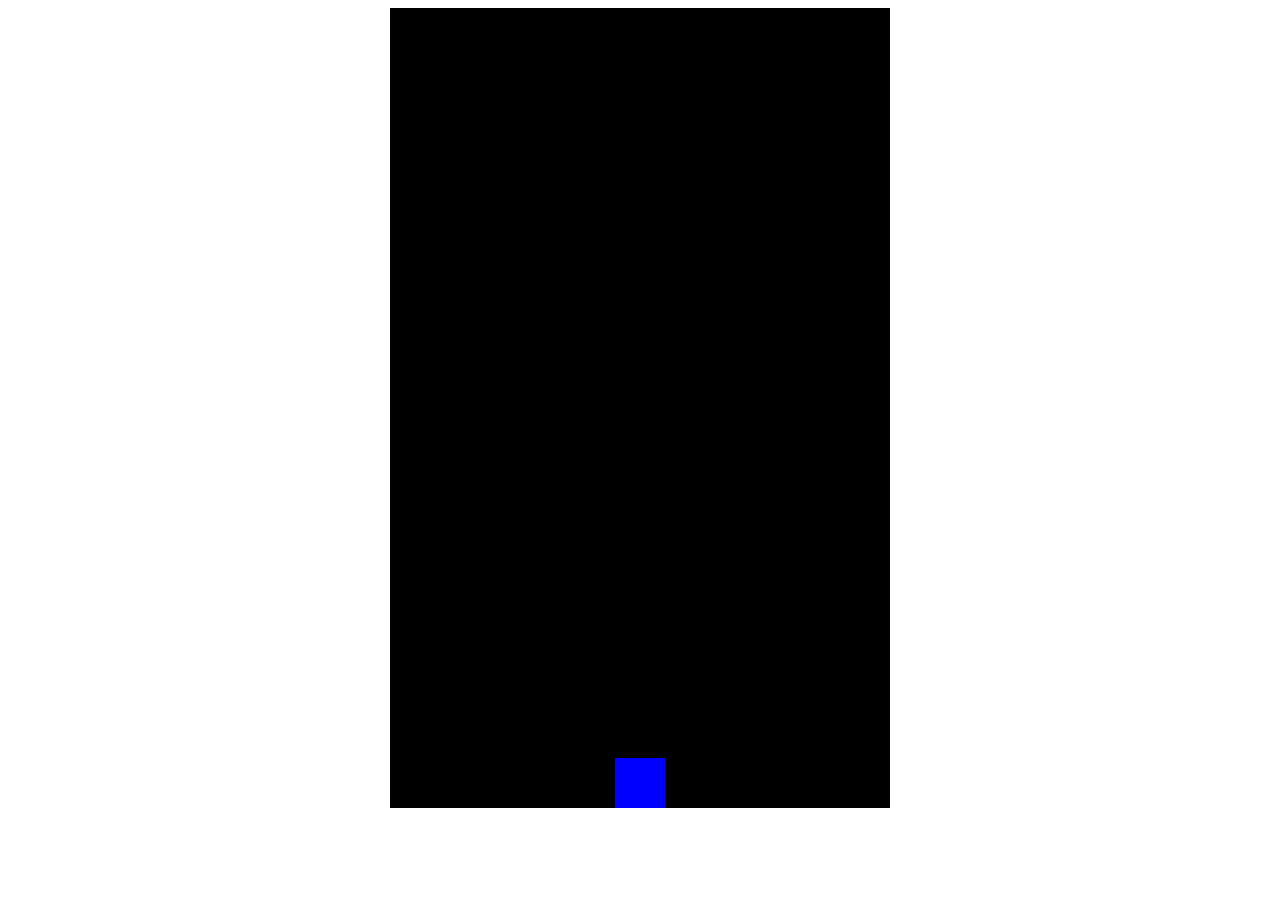
==== Code/index.html @ 8f130641 "Player and Board inserted" ====
<!DOCTYPE html>
<html lang="en">
<head>
    <meta charset="UTF-8">
    <meta name="viewport" content="width=device-width, initial-scale=1.0">
    <title>MrJump</title>
    <link rel="stylesheet" href="style.css">
    <script src="script.js" defer type="module"></script>
</head>
<body>
    <main id="board">
    </main>
</body>
</html>
---- Code/style.css ----
#board{
    width: 500px;
    height: 800px;
    position: relative;
    background-color: black;
    margin: auto;
}
#player{
    width: 50px;
    height: 50px;
    position: absolute;
    background-color: blue;
}
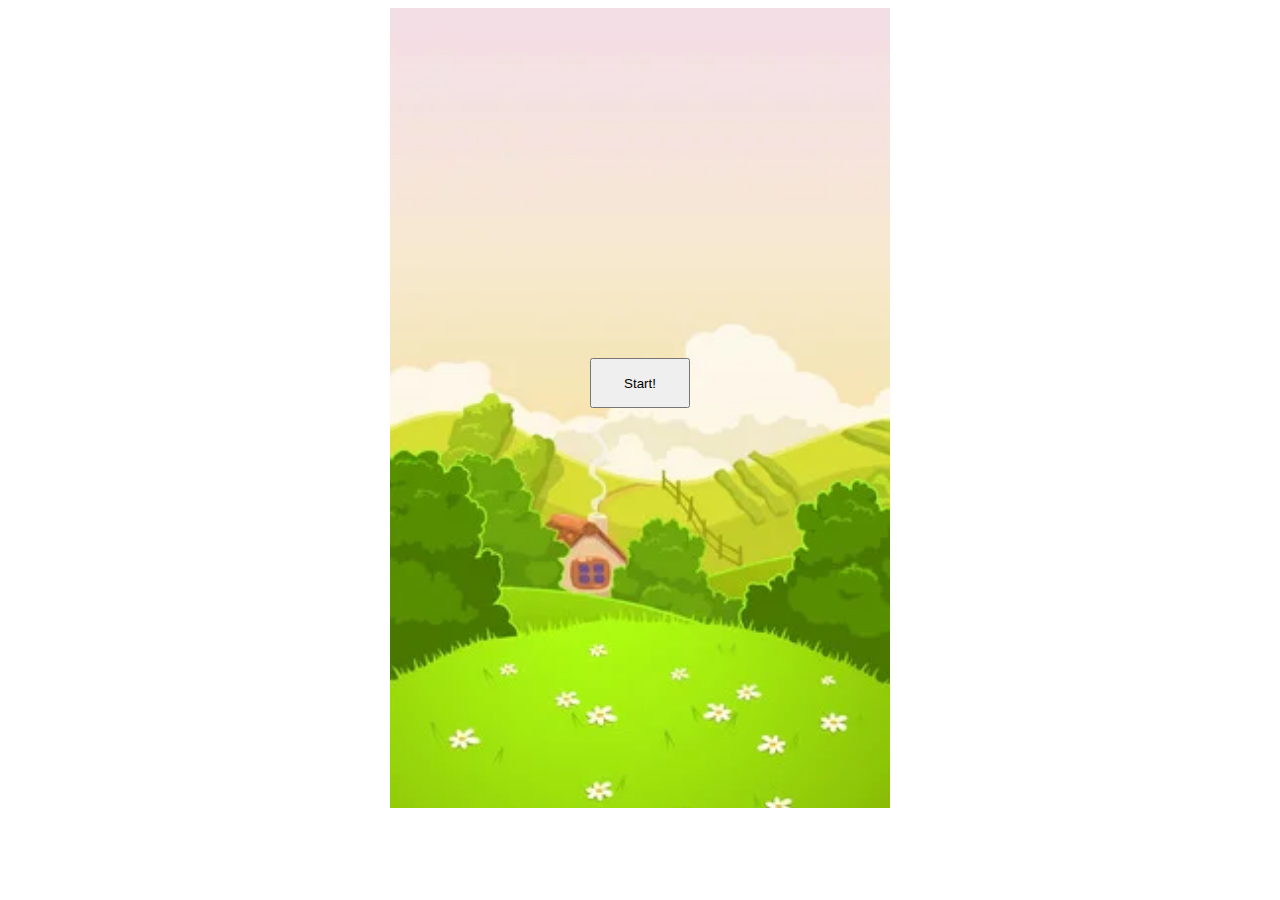
==== commit 6e9c85fd: "Start menu" ====
--- a/Code/index.html
+++ b/Code/index.html
@@ -9,6 +9,9 @@
 </head>
 <body>
     <main id="board">
+        <div id="pantalla-inicial">
+            <button id="start">Start!</button>
+        </div>
     </main>
 </body>
 </html>--- a/Code/style.css
+++ b/Code/style.css
@@ -10,4 +10,23 @@
     height: 50px;
     position: absolute;
     background-color: blue;
+}
+
+.platform{
+    width: 100px;
+    height: 25px;
+    background-color: red ;
+    position: absolute;
+}
+#pantalla-inicial{
+    width: 500px;
+    height: 800px;
+    background-image: url("images/44524779-cartoon-paisaje-país-naturaleza-formato-vertical-móvil-tamaño-de-la-pantalla.webp");
+    background-size:cover;
+    background-repeat: no-repeat;
+}
+#start{
+    width: 100px;
+    height: 50px;
+    margin : 350px 0 0 200px 
 }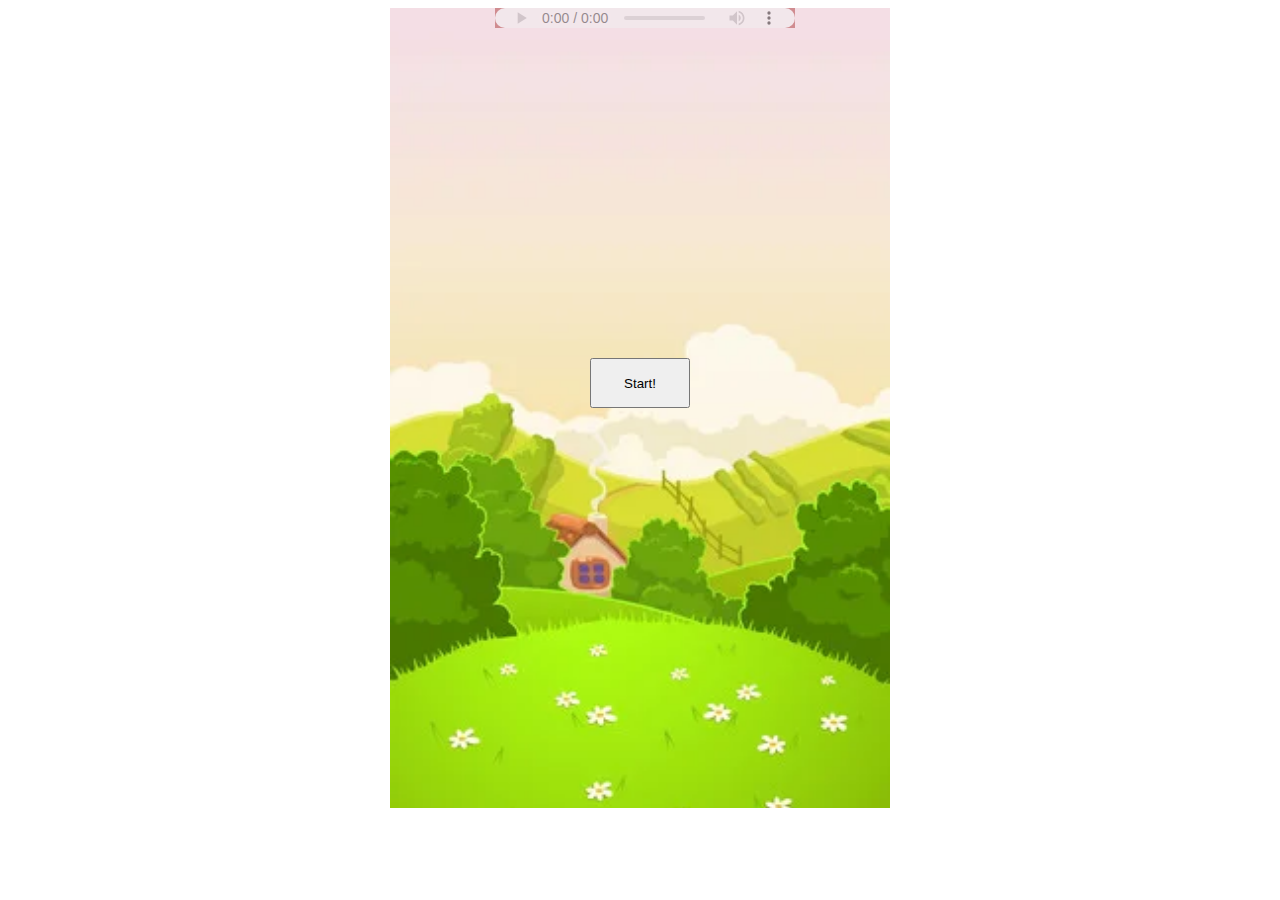
==== commit dadb79b7: "music in progress" ====
--- a/Code/index.html
+++ b/Code/index.html
@@ -8,10 +8,18 @@
     <script src="script.js" defer type="module"></script>
 </head>
 <body>
+
+    
     <main id="board">
+        <audio id="music" controls autoplay>
+            <source src="music/music in game.mp3" type="audio/mp3">
+            
+        </audio>
         <div id="pantalla-inicial">
             <button id="start">Start!</button>
+            
         </div>
+        
     </main>
 </body>
 </html>--- a/Code/style.css
+++ b/Code/style.css
@@ -2,20 +2,26 @@
     width: 500px;
     height: 800px;
     position: relative;
-    background-color: black;
+    background-image: url("images/537376c3abe34a9a9426bfbb1bb77387.gif") ;
+    background-size: cover;
+    background-repeat: no-repeat;
     margin: auto;
 }
 #player{
     width: 50px;
     height: 50px;
     position: absolute;
-    background-color: blue;
+    background-image: url("images/d6vpunv-31251b65-1bae-4106-845d-94839c043f8a.png");
+    background-size: cover;
+    background-repeat: no-repeat;
 }
 
 .platform{
     width: 100px;
     height: 25px;
-    background-color: red ;
+    background-image: url("images/image.png");
+    background-size: cover;
+    background-repeat: no-repeat;
     position: absolute;
 }
 #pantalla-inicial{
@@ -29,4 +35,47 @@
     width: 100px;
     height: 50px;
     margin : 350px 0 0 200px 
+}
+#game-over{
+    width: 500px;
+    height: 800px;
+    background-image: url("images/HD-wallpaper-game-over-2-3d-art-black-effect-glitch-glitchart-pink-white.jpg");
+    background-size:cover;
+    background-repeat: no-repeat;
+}
+#reset-button{
+    width: 100px;
+    height: 50px;
+    margin : 350px 0 0 200px 
+}
+
+#score-board{
+    position: absolute;
+   
+    width: 100px;
+    height: 50px;
+    margin: 25px 0 0 400px;
+    text-align: center;
+}
+
+#score-game-over{
+    color: rgb(235, 13, 13);
+    font-size: 350%;
+    text-align: center;
+    width: 190px;
+    margin : 20px 0 0 150px;
+    position: absolute;
+    
+    padding-top: 50px;
+
+}
+
+#music{
+    position:absolute;
+    margin-left: 21%;
+    background-color: brown ;
+    opacity: 45%;
+    height: 20px;
+    
+    
 }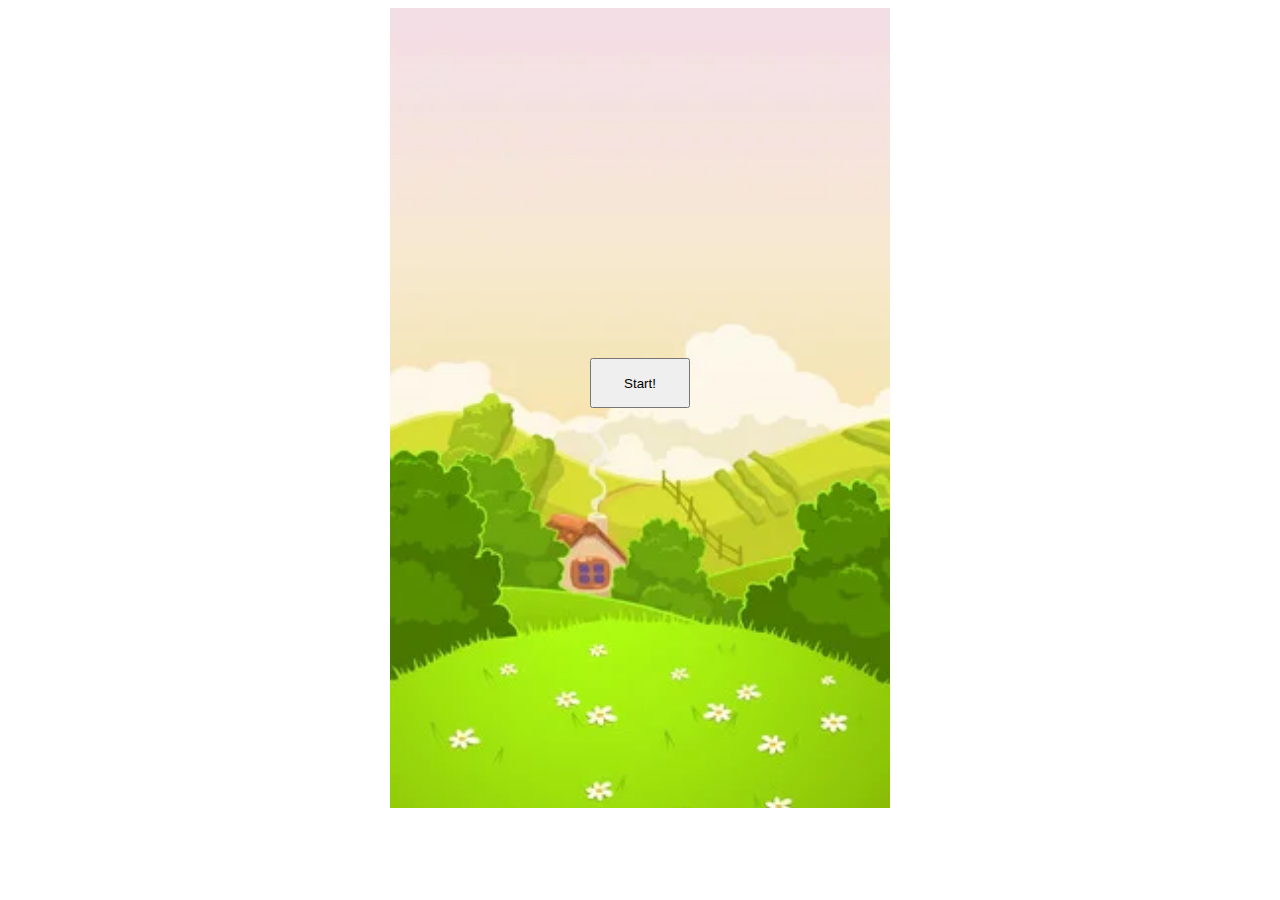
==== commit ceb138ad: "add sound effect and music start, in game and game over" ====
--- a/Code/index.html
+++ b/Code/index.html
@@ -11,10 +11,7 @@
 
     
     <main id="board">
-        <audio id="music" controls autoplay>
-            <source src="music/music in game.mp3" type="audio/mp3">
-            
-        </audio>
+        
         <div id="pantalla-inicial">
             <button id="start">Start!</button>
             
--- a/Code/style.css
+++ b/Code/style.css
@@ -70,12 +70,3 @@
 
 }
 
-#music{
-    position:absolute;
-    margin-left: 21%;
-    background-color: brown ;
-    opacity: 45%;
-    height: 20px;
-    
-    
-}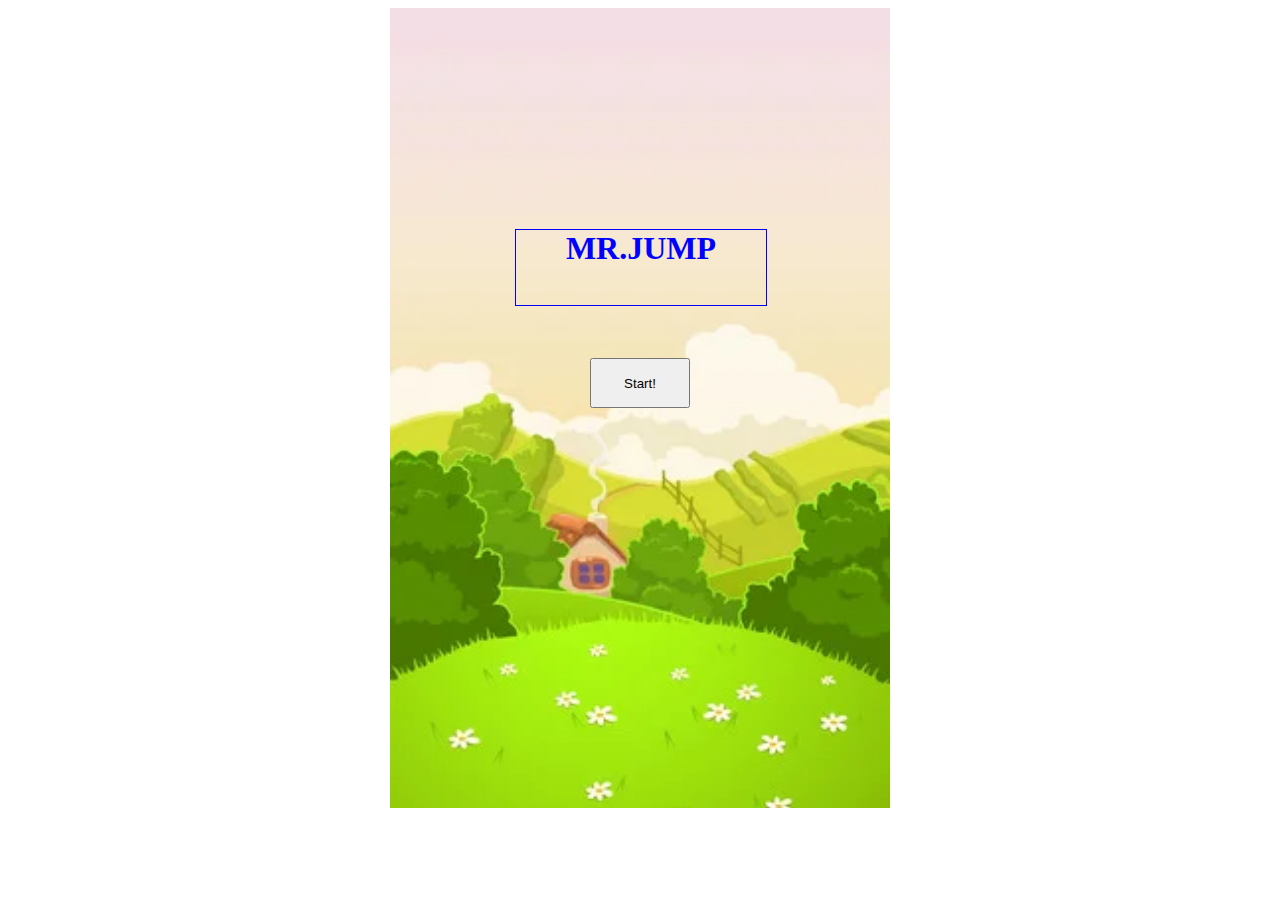
==== commit 1d866042: "smaller platforms, styling in prog" ====
--- a/Code/index.html
+++ b/Code/index.html
@@ -13,8 +13,8 @@
     <main id="board">
         
         <div id="pantalla-inicial">
-            <button id="start">Start!</button>
-            
+            <h1 id="title">MR.JUMP</h1>
+            <button id="start">Start!</button>     
         </div>
         
     </main>
--- a/Code/style.css
+++ b/Code/style.css
@@ -17,7 +17,7 @@
 }
 
 .platform{
-    width: 100px;
+    width: 75px;
     height: 25px;
     background-image: url("images/image.png");
     background-size: cover;
@@ -70,3 +70,14 @@
 
 }
 
+#title{
+    height: 75px;
+    border: solid 1px;
+    width: 250px;
+    color: blue;
+    text-align: center;
+    position: absolute;
+    font-size: xx-large;
+    left: 125px;
+    top: 200px;
+}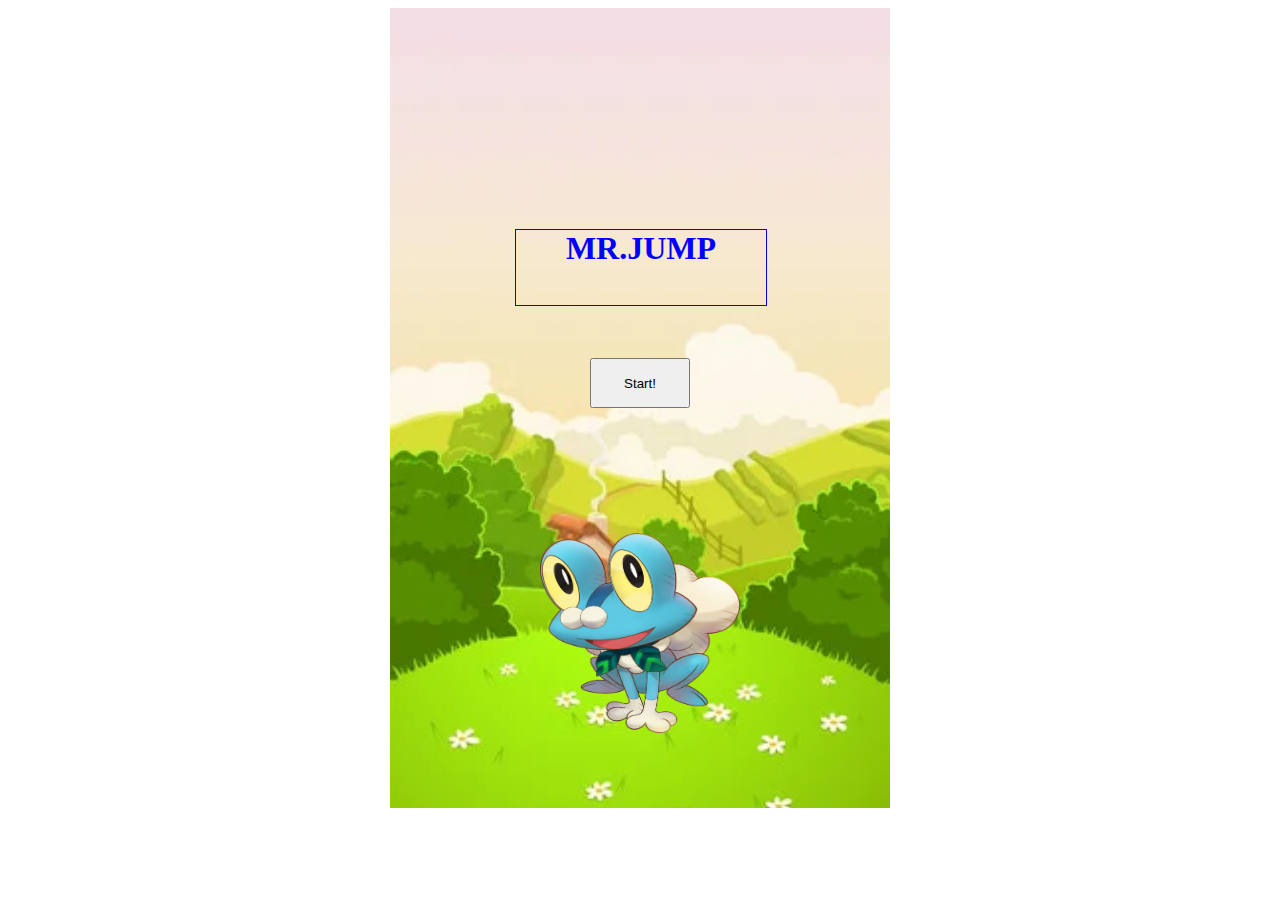
==== commit 1ef39e6a: "Pruebas Ira (no funciona el restart)" ====
--- a/Code/index.html
+++ b/Code/index.html
@@ -14,7 +14,8 @@
         
         <div id="pantalla-inicial">
             <h1 id="title">MR.JUMP</h1>
-            <button id="start">Start!</button>     
+            <button id="start">Start!</button> 
+            <img id="froakie" src="/Code/images/6fd1c11571859d1673e541b4bd6078a5.png" alt="mrjump">    
         </div>
         
     </main>
--- a/Code/style.css
+++ b/Code/style.css
@@ -14,6 +14,7 @@
     background-image: url("images/d6vpunv-31251b65-1bae-4106-845d-94839c043f8a.png");
     background-size: cover;
     background-repeat: no-repeat;
+    border: solid 1px red;
 }
 
 .platform{
@@ -62,10 +63,9 @@
     color: rgb(235, 13, 13);
     font-size: 350%;
     text-align: center;
-    width: 190px;
-    margin : 20px 0 0 150px;
+    width: 300px;
+    margin : 20px 0 0 100px;
     position: absolute;
-    
     padding-top: 50px;
 
 }
@@ -80,4 +80,12 @@
     font-size: xx-large;
     left: 125px;
     top: 200px;
+}
+
+#froakie{
+    position: absolute;
+    width: 200px;
+    height: 200px;
+    top : 525px;
+    left : 150px;
 }